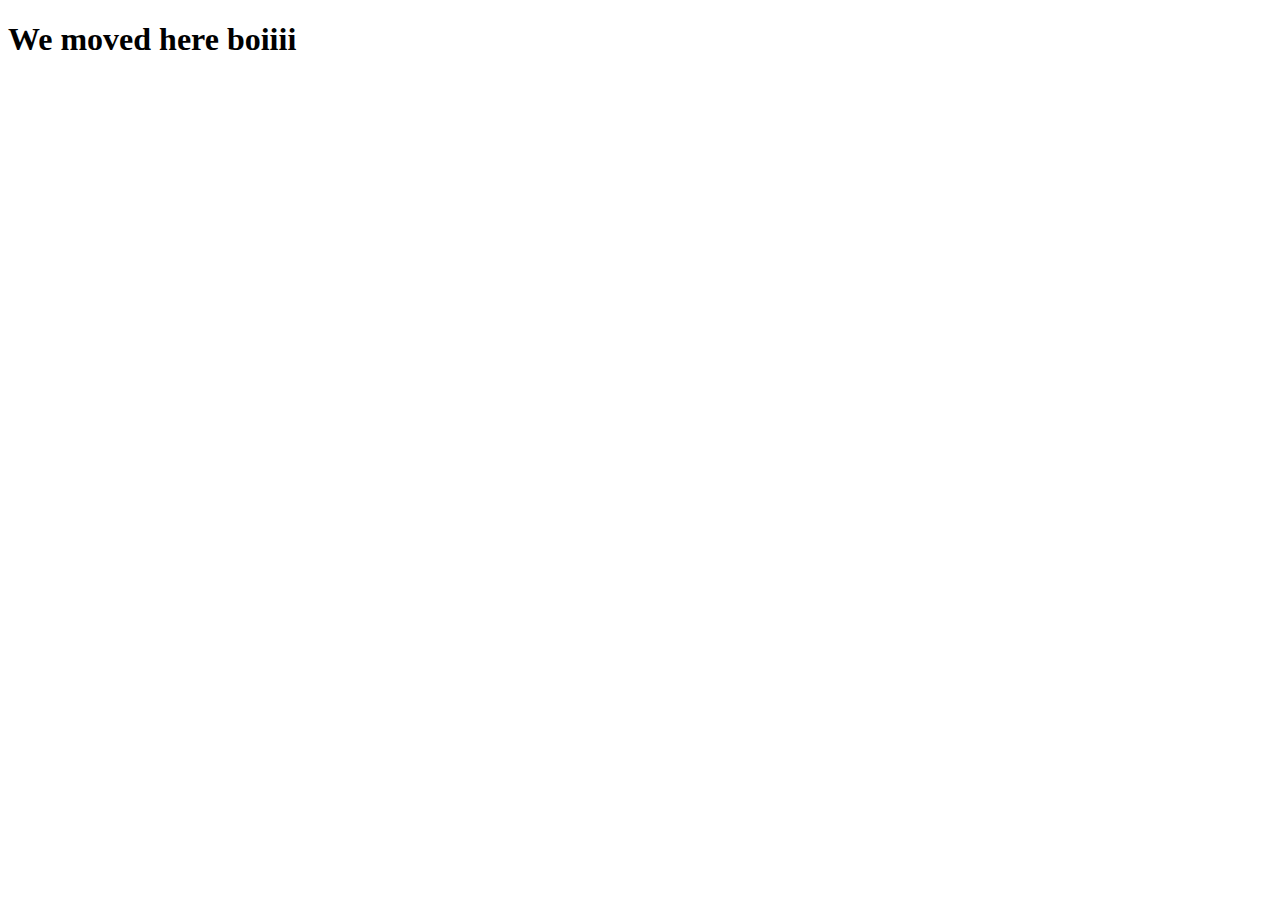
==== 2ndpage.html @ 3fb81cb5 "start" ====
<!DOCTYPE html>
<html lang="en">
<head>
  <meta charset="UTF-8">
  <meta http-equiv="X-UA-Compatible" content="IE=edge">
  <meta name="viewport" content="width=device-width, initial-scale=1.0">
  <title>Document</title>
</head>
<body>
  <h1>We moved here boiiii</h1>
</body>
</html>
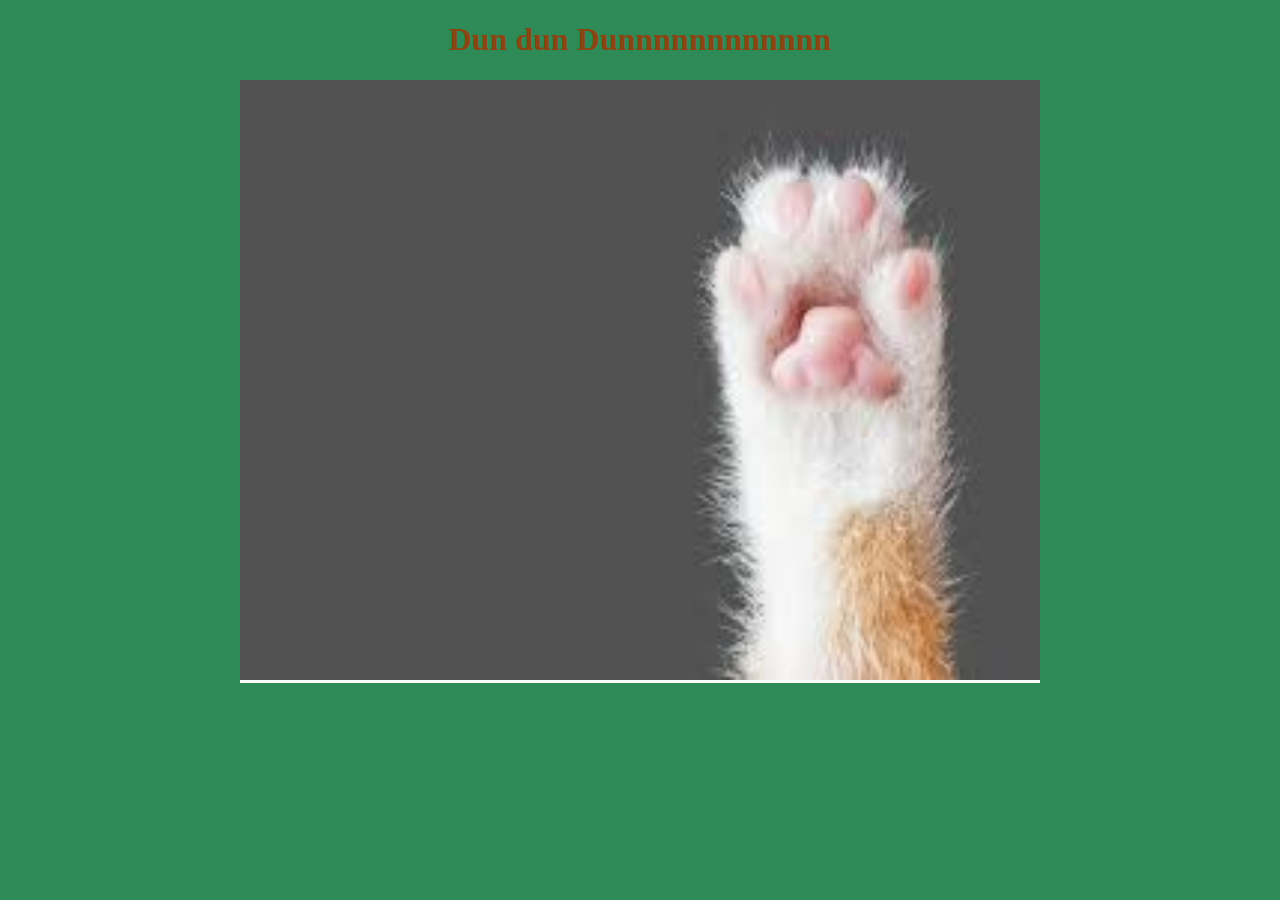
==== commit eb80360a: "start" ====
--- a/2ndpage.html
+++ b/2ndpage.html
@@ -5,8 +5,12 @@
   <meta http-equiv="X-UA-Compatible" content="IE=edge">
   <meta name="viewport" content="width=device-width, initial-scale=1.0">
   <title>Document</title>
+  <link rel="stylesheet" href="style.css">
 </head>
 <body>
-  <h1>We moved here boiiii</h1>
+  <h1>Dun dun Dunnnnnnnnnnnn</h1>
+  <a href="index.html">
+  <img src = "cat.jpg" alt = "bird" width = "800" height="600">
+  </a>
 </body>
 </html>--- a/style.css
+++ b/style.css
@@ -0,0 +1,30 @@
+body{
+  color:saddlebrown;
+  background-color :seagreen;
+   text-align: center;
+}
+
+h1{
+  text-align: center;
+}
+h2{
+  color:skyblue;
+  text-align: right;
+}
+h3{
+  color:red;
+  text-align: left;
+}
+img{
+  text-align: center;
+}
+
+a{
+  text-align: center;
+ color:blue;
+ background-color: snow;
+}
+a:hover
+{
+  color:rgba(0, 255, 85, 0.671)
+}